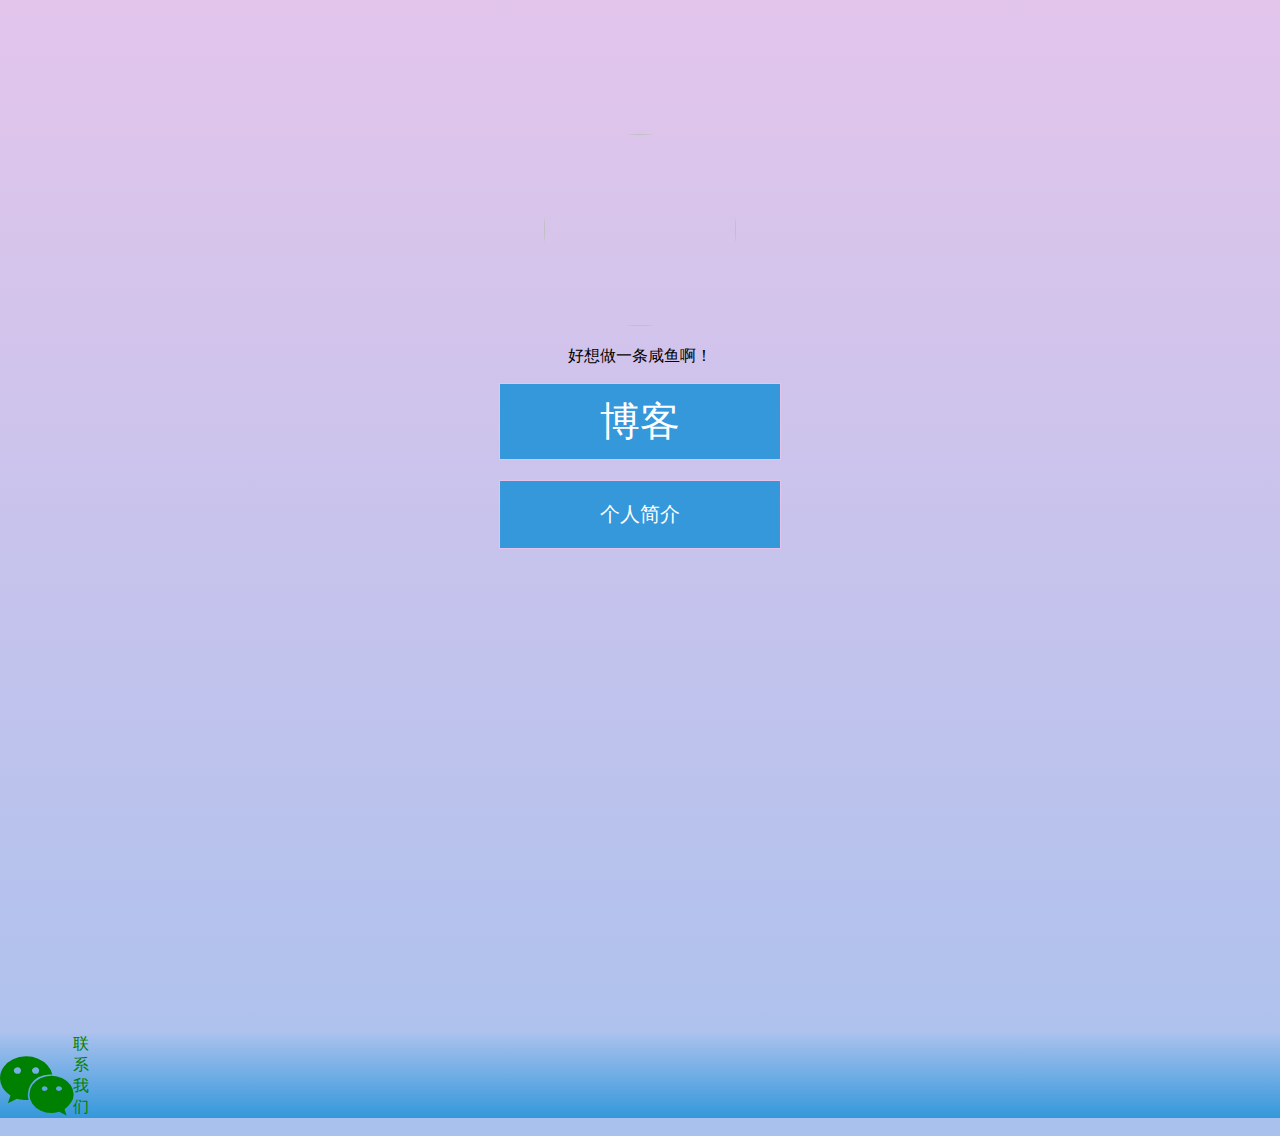
==== blog/index.html @ 5c24050c "重新排版网页布局(index.html,index.css)" ====
<!DOCTYPE html>
<html lang="en">
<head>
    <meta charset="UTF-8">
    <meta http-equiv="X-UA-Compatible" content="IE=edge">
    <meta name="viewport" content="width=device-width, initial-scale=1.0">
    <title>首页</title>

    <link rel="stylesheet" href="index.css">
    <link rel="stylesheet" href="index.js">

    <link href="https://cdn.bootcdn.net/ajax/libs/font-awesome/4.7.0/css/font-awesome.min.css" rel="stylesheet">
</head>

<body style="display:inline">
    <div style="height: 100px; display: flex;">
        <div style="width: 100px;">
            <!-- 音乐 -->
            <iframe frameborder="no" border="0" marginwidth="0" marginheight="0" width=330 height=86 src="//music.163.com/outchain/player?type=2&id=477250101&auto=1&height=66"></iframe>
        </div>
        <div class="music" style="width: 80%; height:100px">
        </div>
    </div>

    <div style="height: 100vh;">
        <p style="text-align: center;";>
            <!-- 本人的帅气头像 -->
            <img class="A" src="http://cdn-hw-static.shanhutech.cn/bizhi/staticwp/202212/6a67c8b1f6cdae8bc92fbd85e9f15967--1346859535.jpg">
        </p>
        <p style="text-align: center;";>好想做一条咸鱼啊！</p>
        <div class="btn">
            <a href="http://www.gmvpn.tk/">
                <button class="btn1">博客</button>          
            </a>
        </div>
        <div class="btn">
            <a href="about.html">
                <button class="btn2">个人简介</button>
            </a>
        </div>
    </div>

    <!-- 底部 -->
    <div class="dibu" style="height: 100%; display:flex; background:linear-gradient(#a9c1ed,#3498db);">
        <div style="width: 100px;color: green; display: contents;">
            <i style="margin-top: 20px;" class="fa fa-weixin fa-4x" aria-hidden="true"></i>
        </div>
        <div style="width: 10px; color: green;">
            联系我们
        </div>
        <div style="width: 100%"></div>
    </div>
</body>

</html>
---- blog/index.css ----
body{
    background:linear-gradient(#e3c5eb,#a9c1ed);
}
.body
{
    margin: 0;
    padding: 0;

}
/* *
{
    border: 1px solid;
} */


.A{
/* 实现圆形头像 */
    border-radius: 50%;

/* 保持图片比例 */
    width: 192px;
    height: 192px;
    object-fit: cover;  /* 保持图片比列 */
}


.btn{
    text-align:center;
    margin-top: 0px;    /* 更改位置 */
}
.btn1{
    padding: 10px 100px;    /* 更改大小 */
    border: 1px solid #e3c5eb;  /* 方框颜色 */
    font-size:40px;
    background-color: #3498db;
    color: #fff;
    transition: 0.8s;   /* 动画过渡 */
}
.btn1:hover{    /* 当鼠标指针移动到当前执行 */
    color: #3498db;    /* 字体颜色 */
    background-color:#fff ;
}
/* .btn1::before{
    content: "";
    position: absolute;
    left: 0;
    width: 100%;
    height: 0%;
    background: #3498db;
    z-index: -1;
} */

.btn2{
    margin-top:20px;
    padding: 20px 100px;
    border: 1px solid #e3c5eb;
    font-size: 20px;
    background-color: #3498db;
    color:#fff;  
}
.btn2:hover{
    color: #3498db;
    background-color: #ffff;
}
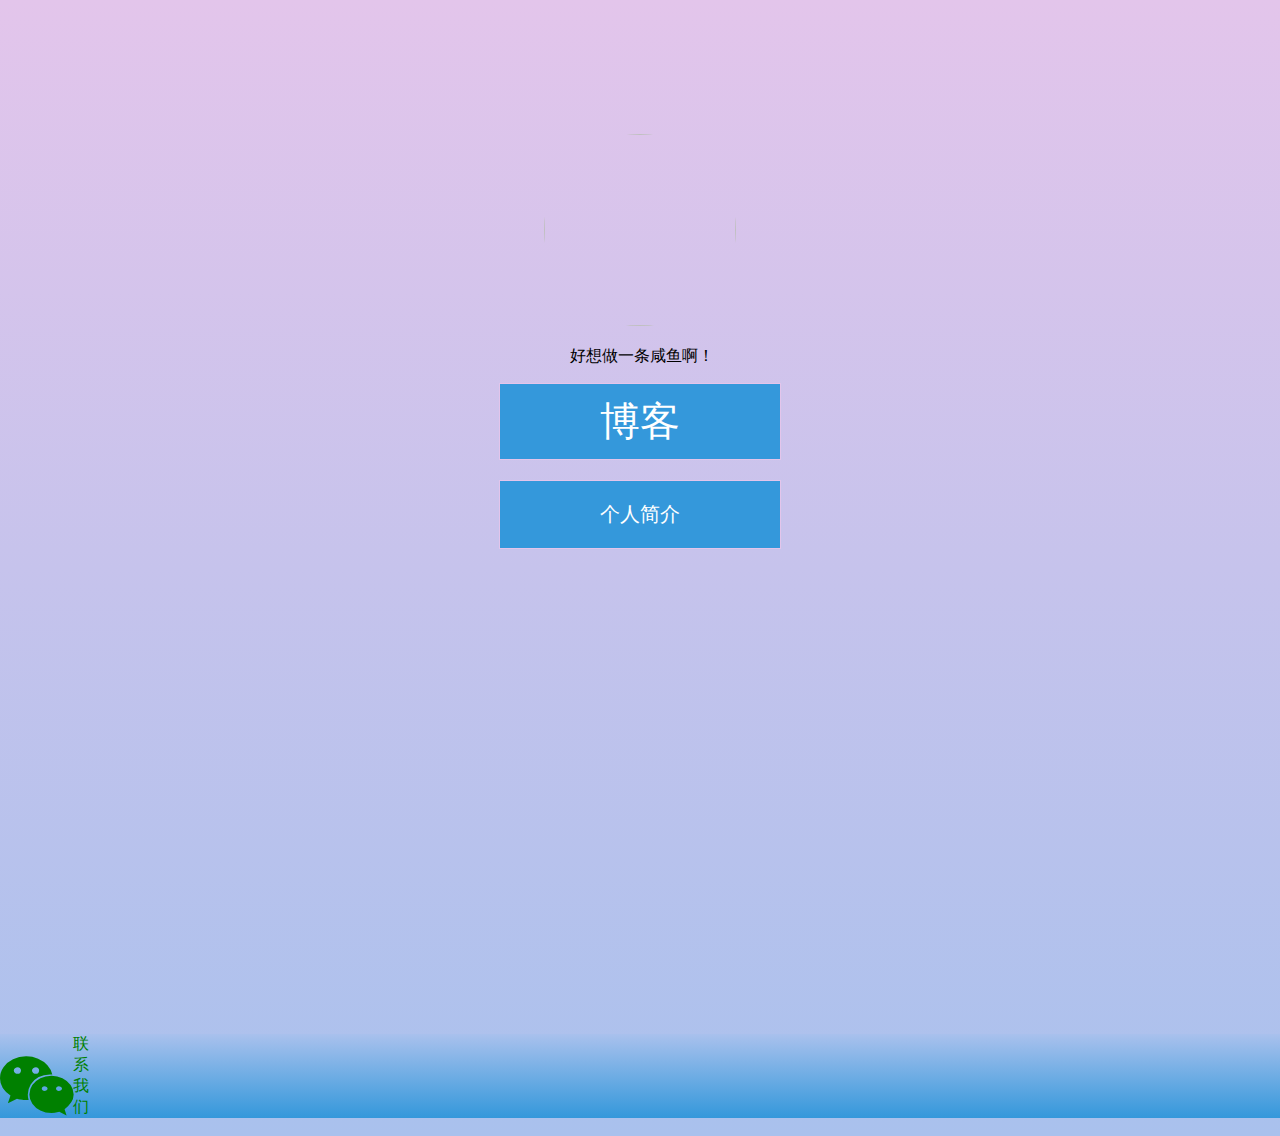
==== commit cbb44c44: "实现文字输入效果" ====
--- a/blog/index.html
+++ b/blog/index.html
@@ -27,7 +27,9 @@
             <!-- 本人的帅气头像 -->
             <img class="A" src="http://cdn-hw-static.shanhutech.cn/bizhi/staticwp/202212/6a67c8b1f6cdae8bc92fbd85e9f15967--1346859535.jpg">
         </p>
-        <p style="text-align: center;";>好想做一条咸鱼啊！</p>
+        <p class="B" style="text-align: center;";>⁠
+
+            ⁠</p>
         <div class="btn">
             <a href="http://www.gmvpn.tk/">
                 <button class="btn1">博客</button>          
--- a/blog/index.css
+++ b/blog/index.css
@@ -21,6 +21,33 @@
     width: 192px;
     height: 192px;
     object-fit: cover;  /* 保持图片比列 */
+}
+
+.B:after{
+    content: "好想做一条咸鱼啊！";
+    animation: B 7s infinite linear;
+}
+@keyframes B {
+    10% {
+        content: "haoxiang";
+        color: red;
+    }
+    30% {
+        content: "好想";
+        color: #3498db;
+    }
+    50%{
+        content: "好想zuoyitiao";
+        color: green;
+    }
+    70%{
+        content: "好想做一条xianyuaa";
+        color: #3498db;
+    }
+    90%{
+        content:"好想做一条咸鱼啊！";
+        color:red;
+    }
 }
 
 
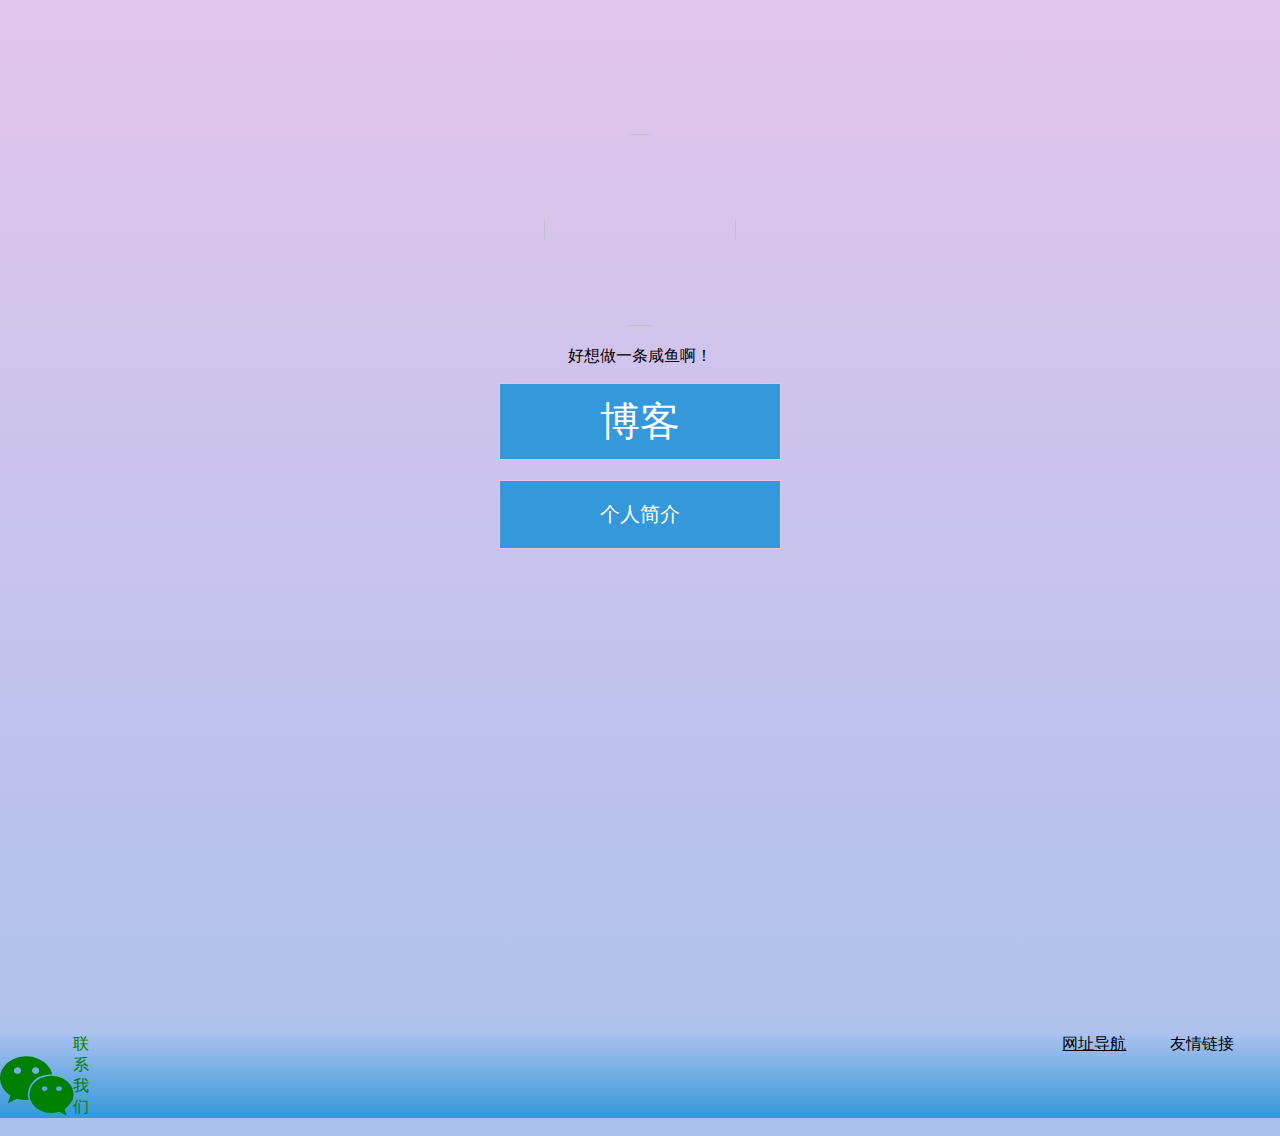
==== commit 3b798f08: "新增网站导航页面" ====
--- a/blog/index.html
+++ b/blog/index.html
@@ -27,9 +27,7 @@
             <!-- 本人的帅气头像 -->
             <img class="A" src="http://cdn-hw-static.shanhutech.cn/bizhi/staticwp/202212/6a67c8b1f6cdae8bc92fbd85e9f15967--1346859535.jpg">
         </p>
-        <p class="B" style="text-align: center;";>⁠
-
-            ⁠</p>
+        <p class="B" style="text-align: center;";>⁠⁠</p>
         <div class="btn">
             <a href="http://www.gmvpn.tk/">
                 <button class="btn1">博客</button>          
@@ -51,6 +49,19 @@
             联系我们
         </div>
         <div style="width: 100%"></div>
+        <div style="width: 300%"></div>
+
+        <div style="width: 100%">
+            <div style="height: 30%; display: flex">
+                <div style="width: 45%; text-align: center;">
+                    <a style="color: black;" href="navigation.html">网址导航</a>
+                </div>
+                <div style="width: 45%; text-align: center;">
+                    <a>友情链接</a>
+                </div>
+            </div>
+        </div>
+        
     </div>
 </body>
 
--- a/blog/index.css
+++ b/blog/index.css
@@ -25,28 +25,17 @@
 
 .B:after{
     content: "好想做一条咸鱼啊！";
-    animation: B 7s infinite linear;
+    animation: B 5s infinite linear;
 }
 @keyframes B {
     10% {
-        content: "haoxiang";
-        color: red;
+        content: "好想";
     }
-    30% {
-        content: "好想";
-        color: #3498db;
+    50% {
+        content: "好想做一条";
     }
-    50%{
-        content: "好想zuoyitiao";
-        color: green;
-    }
-    70%{
-        content: "好想做一条xianyuaa";
-        color: #3498db;
-    }
-    90%{
-        content:"好想做一条咸鱼啊！";
-        color:red;
+    100%{
+        content: "好想做一条咸鱼啊！";
     }
 }
 
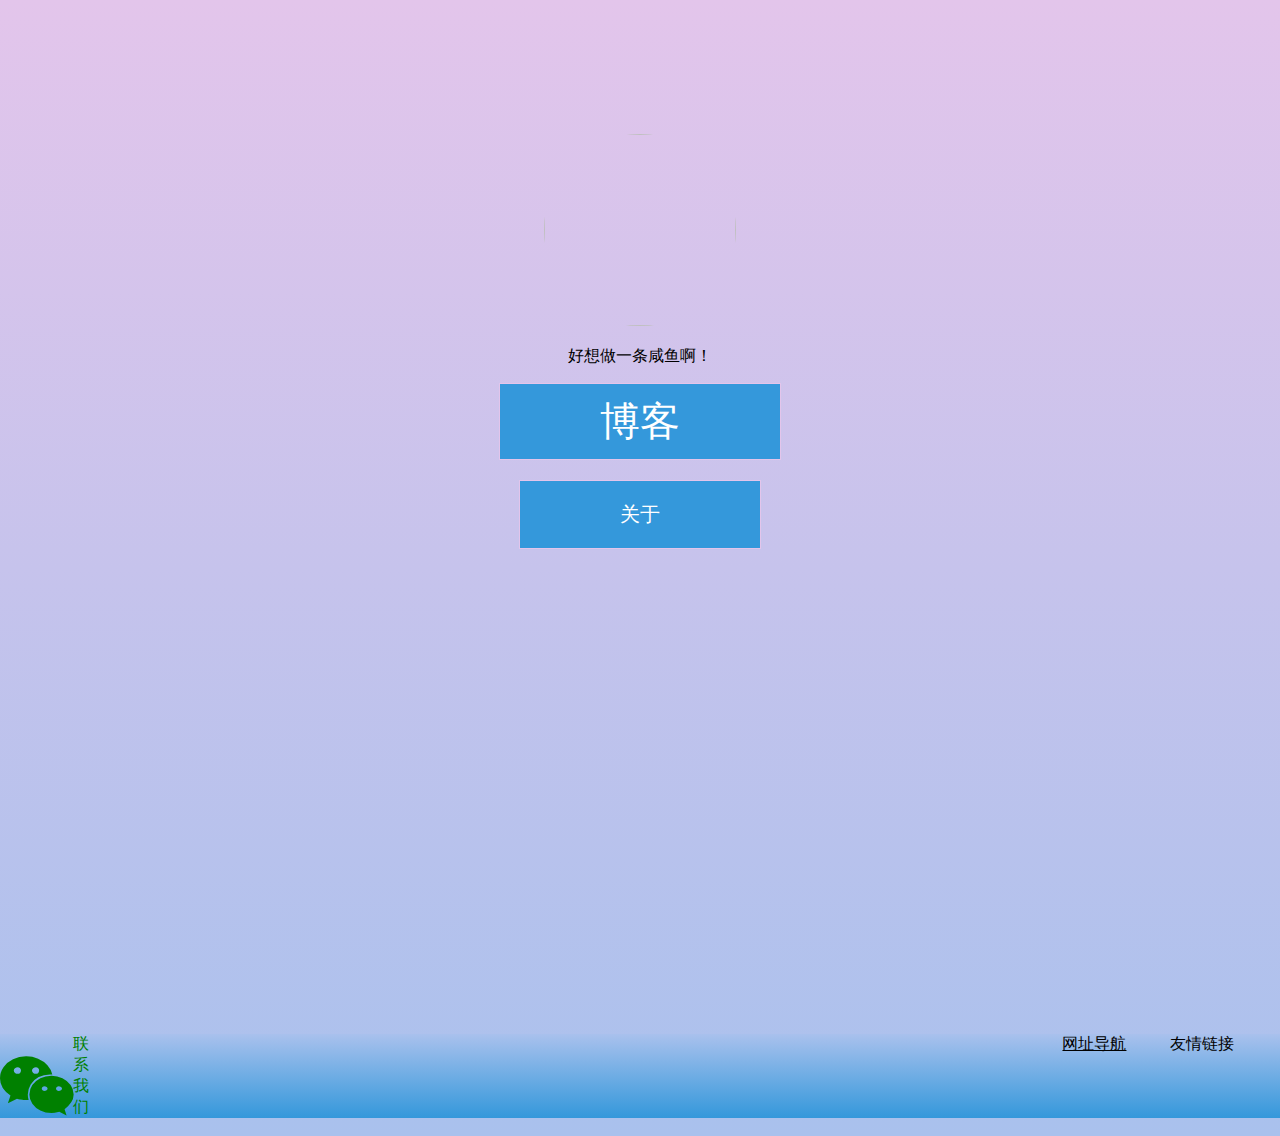
==== commit f4124296: "修改页面（index.html）" ====
--- a/blog/index.html
+++ b/blog/index.html
@@ -35,7 +35,7 @@
         </div>
         <div class="btn">
             <a href="about.html">
-                <button class="btn2">个人简介</button>
+                <button class="btn2">关于</button>
             </a>
         </div>
     </div>
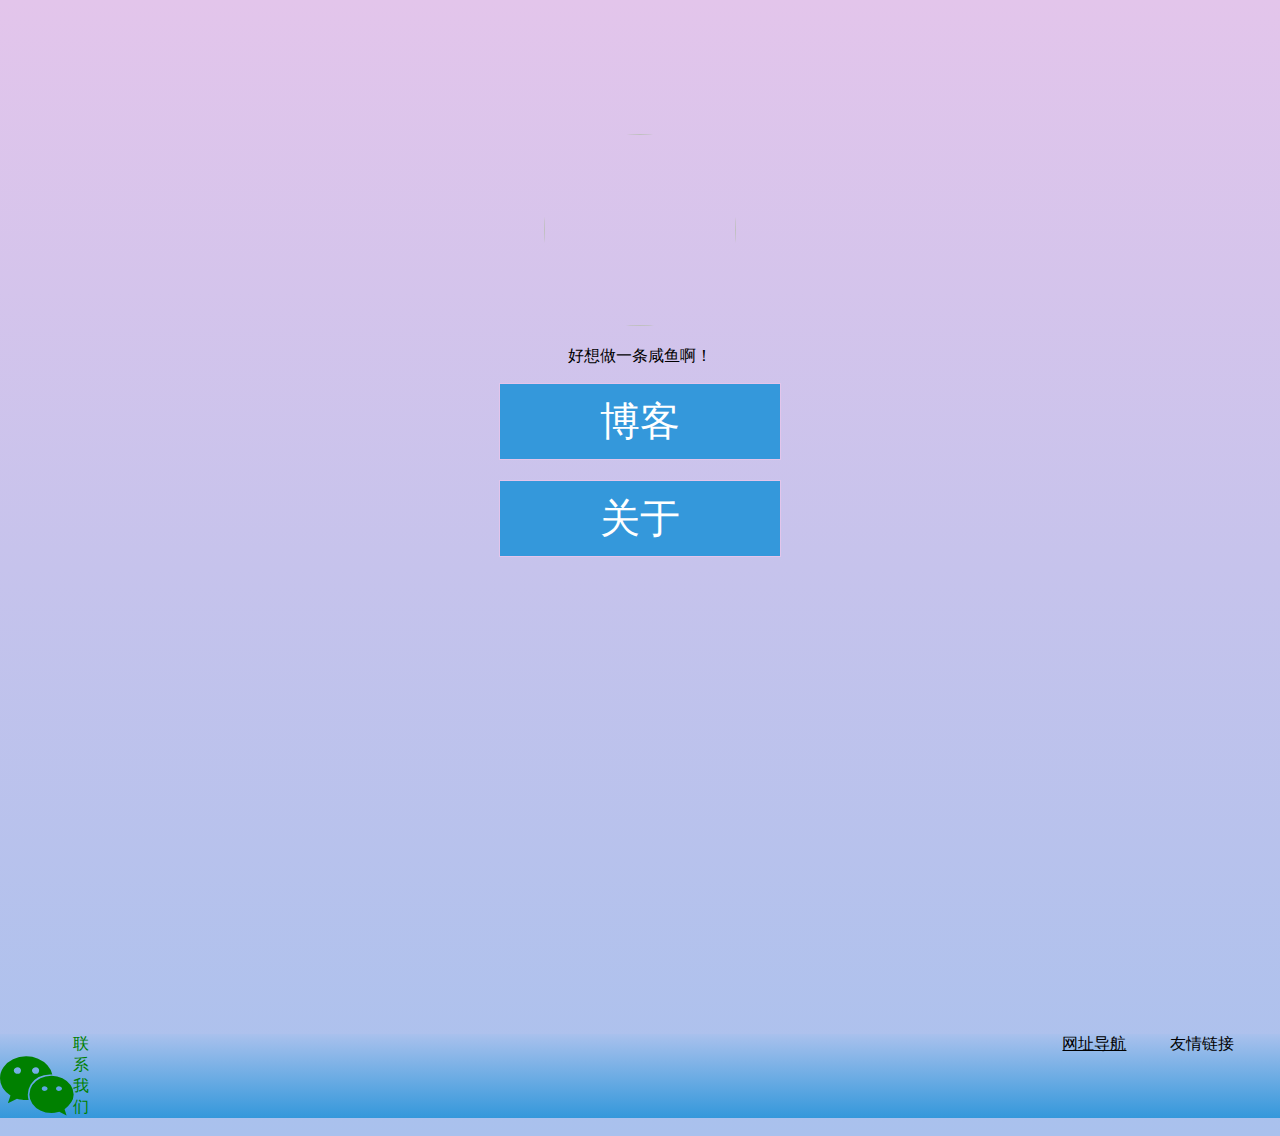
==== commit 26eed1e4: "更改布局" ====
--- a/blog/index.html
+++ b/blog/index.html
@@ -27,6 +27,7 @@
             <!-- 本人的帅气头像 -->
             <img class="A" src="http://cdn-hw-static.shanhutech.cn/bizhi/staticwp/202212/6a67c8b1f6cdae8bc92fbd85e9f15967--1346859535.jpg">
         </p>
+        <!-- 实现文字输入效果 -->
         <p class="B" style="text-align: center;";>⁠⁠</p>
         <div class="btn">
             <a href="http://www.gmvpn.tk/">
--- a/blog/index.css
+++ b/blog/index.css
@@ -68,9 +68,9 @@
 
 .btn2{
     margin-top:20px;
-    padding: 20px 100px;
+    padding: 10px 100px;
     border: 1px solid #e3c5eb;
-    font-size: 20px;
+    font-size: 40px;
     background-color: #3498db;
     color:#fff;  
 }
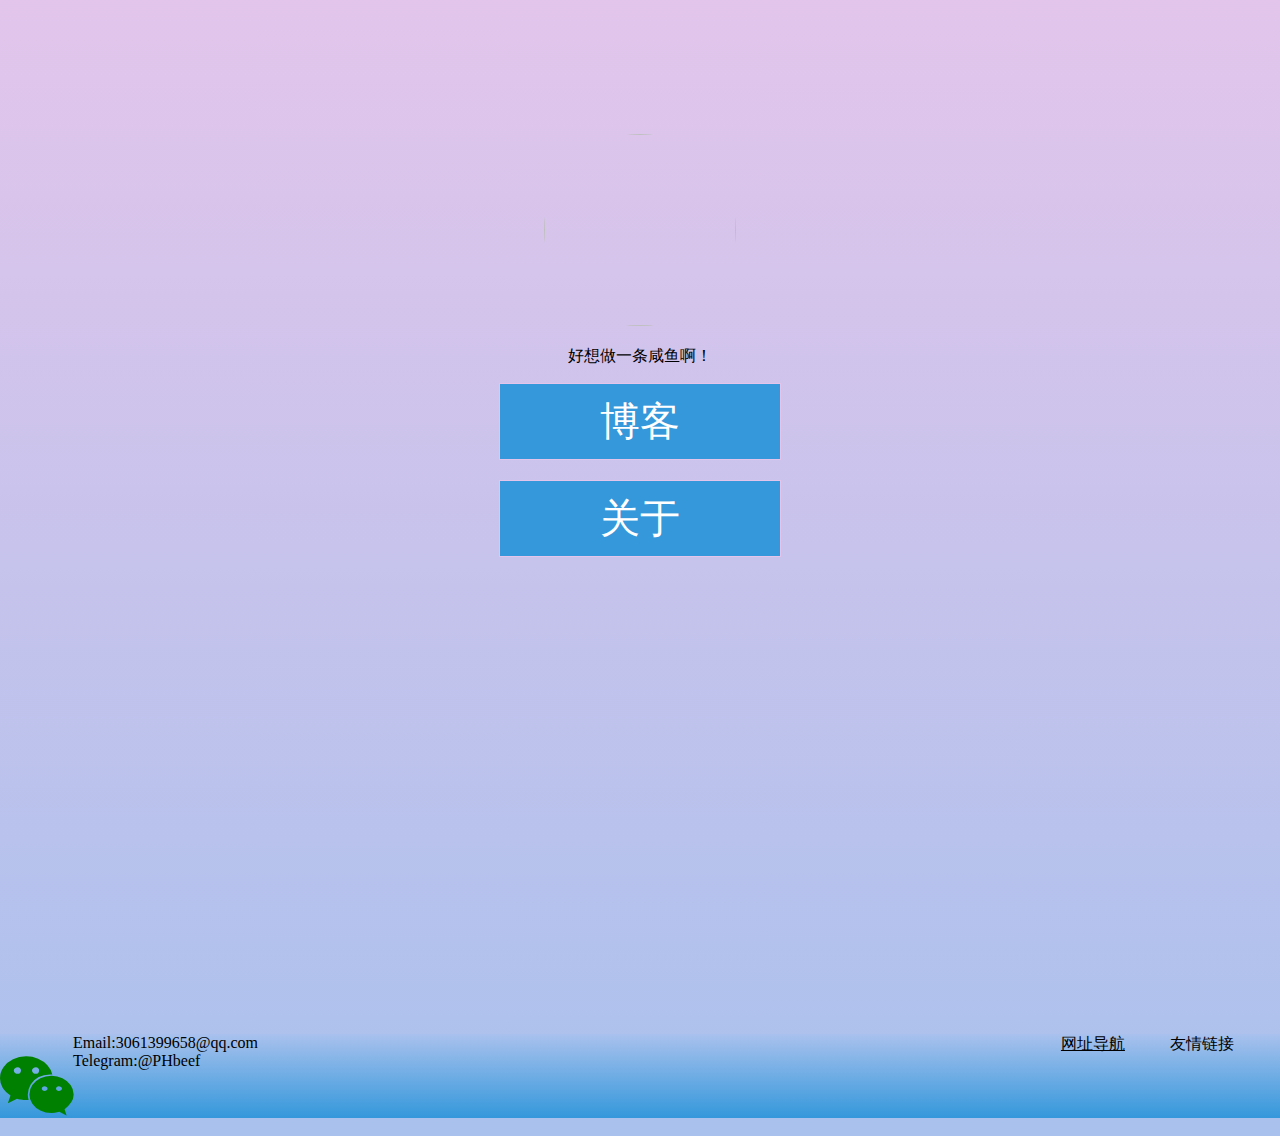
==== commit 6686f14b: "修改布局，增加404页面" ====
--- a/blog/index.html
+++ b/blog/index.html
@@ -30,7 +30,7 @@
         <!-- 实现文字输入效果 -->
         <p class="B" style="text-align: center;";>⁠⁠</p>
         <div class="btn">
-            <a href="http://www.gmvpn.tk/">
+            <a href="404.html">
                 <button class="btn1">博客</button>          
             </a>
         </div>
@@ -46,10 +46,10 @@
         <div style="width: 100px;color: green; display: contents;">
             <i style="margin-top: 20px;" class="fa fa-weixin fa-4x" aria-hidden="true"></i>
         </div>
-        <div style="width: 10px; color: green;">
-            联系我们
+        <div style="width: 100%;display: grid;">
+            Email:3061399658@qq.com
+            Telegram:@PHbeef
         </div>
-        <div style="width: 100%"></div>
         <div style="width: 300%"></div>
 
         <div style="width: 100%">
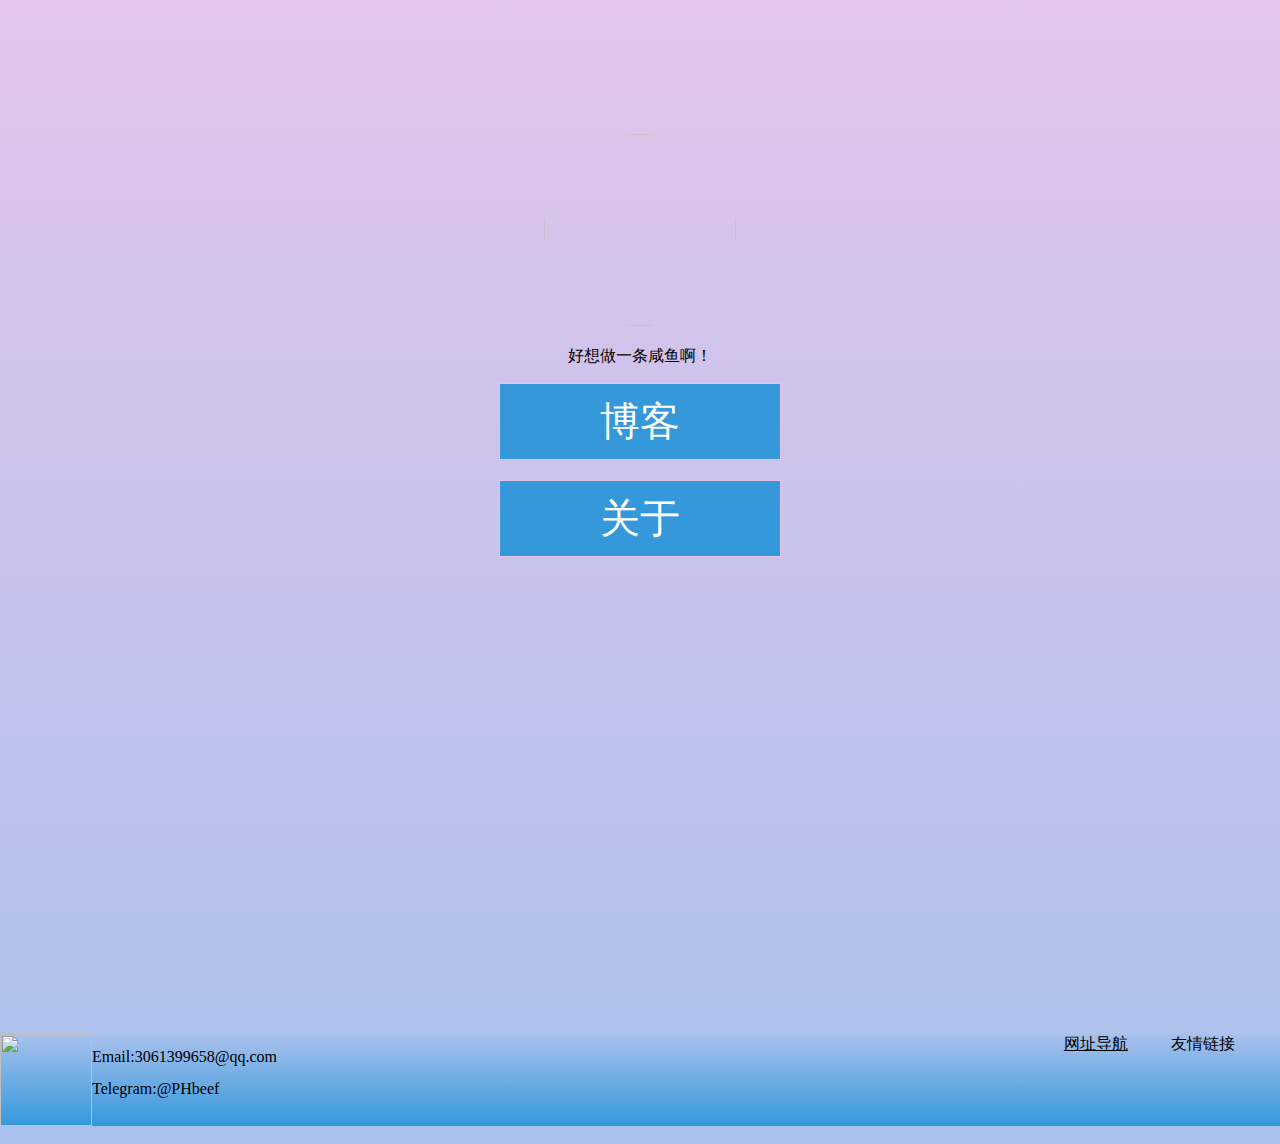
==== commit b535ab49: "修改主页布局和图标" ====
--- a/blog/index.html
+++ b/blog/index.html
@@ -30,29 +30,31 @@
         <!-- 实现文字输入效果 -->
         <p class="B" style="text-align: center;";>⁠⁠</p>
         <div class="btn">
-            <a href="404.html">
+            <a href="/blog/blog.html">
                 <button class="btn1">博客</button>          
             </a>
         </div>
         <div class="btn">
-            <a href="about.html">
+            <a href="404.html">
                 <button class="btn2">关于</button>
             </a>
         </div>
     </div>
 
     <!-- 底部 -->
-    <div class="dibu" style="height: 100%; display:flex; background:linear-gradient(#a9c1ed,#3498db);">
-        <div style="width: 100px;color: green; display: contents;">
-            <i style="margin-top: 20px;" class="fa fa-weixin fa-4x" aria-hidden="true"></i>
+    <div style="height: 100%; display:flex;background:linear-gradient(#a9c1ed,#3498db);">
+        <div style="width: 100px;display: contents;">
+            <img class="weixin" src="/jpg/微信.png">
         </div>
         <div style="width: 100%;display: grid;">
-            Email:3061399658@qq.com
-            Telegram:@PHbeef
+            <div style="height: 25%;display: flex;"></div>
+            <div style="height: 25%">Email:3061399658@qq.com</div>
+            <div style="height: 25%">Telegram:@PHbeef</div>
+            <div style="height: 25%;display: flex;"></div>
         </div>
         <div style="width: 300%"></div>
 
-        <div style="width: 100%">
+        <div style="width: 100%;height: 100%;">
             <div style="height: 30%; display: flex">
                 <div style="width: 45%; text-align: center;">
                     <a style="color: black;" href="navigation.html">网址导航</a>
--- a/blog/index.css
+++ b/blog/index.css
@@ -39,6 +39,10 @@
     }
 }
 
+.weixin{
+    width: 92px;
+    height: 92px; 
+}
 
 .btn{
     text-align:center;
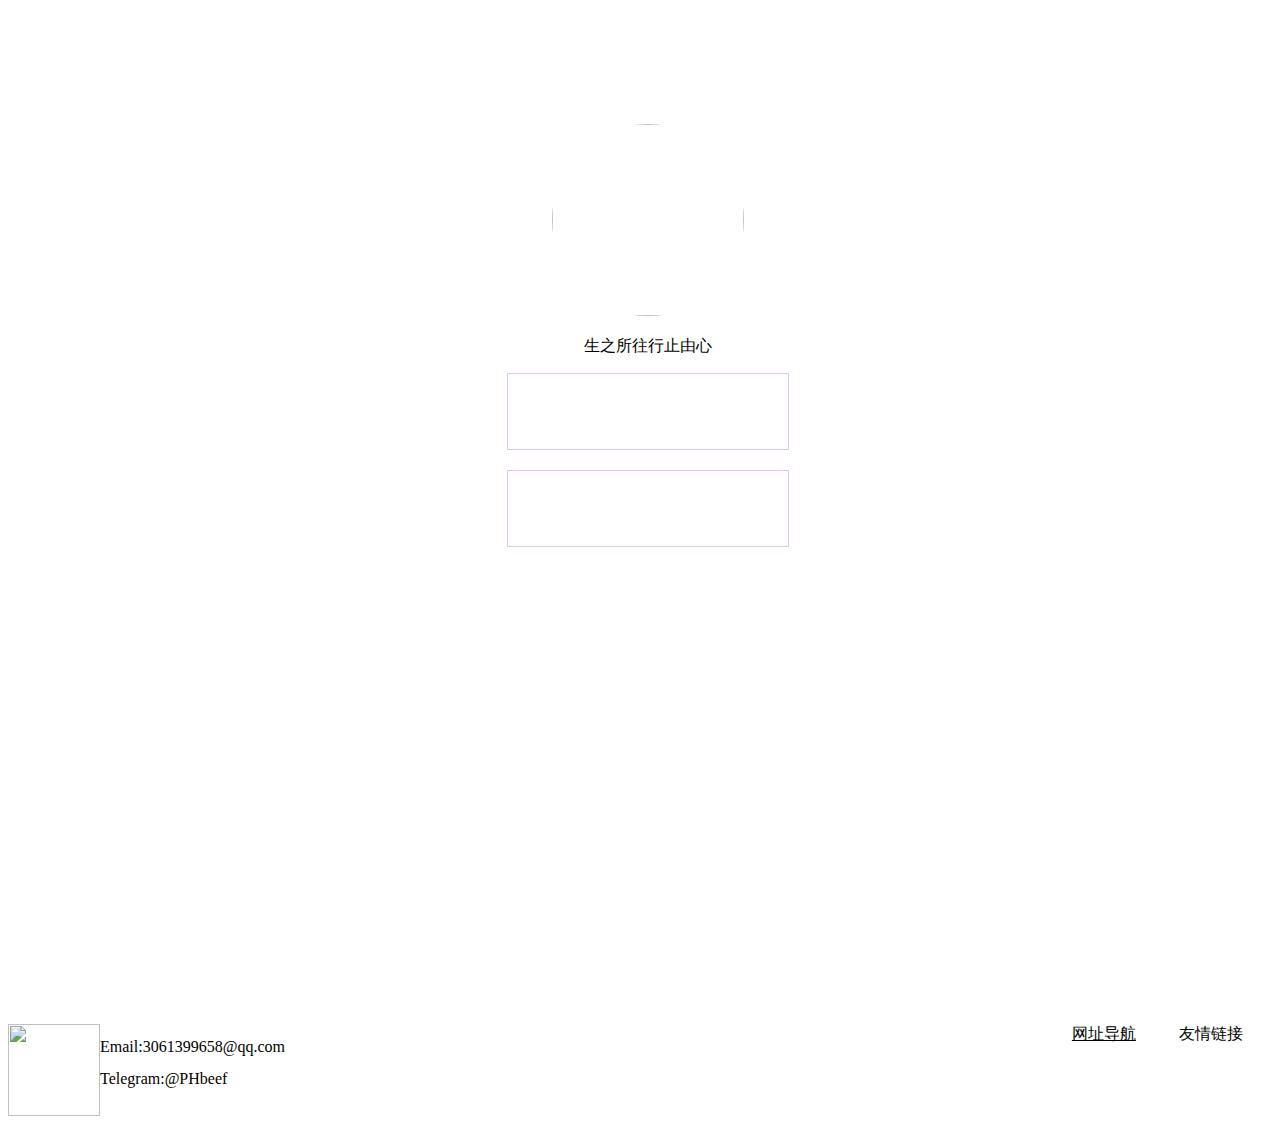
==== commit 6cd02058: "更改布局修改页面" ====
--- a/blog/index.html
+++ b/blog/index.html
@@ -12,7 +12,10 @@
     <link href="https://cdn.bootcdn.net/ajax/libs/font-awesome/4.7.0/css/font-awesome.min.css" rel="stylesheet">
 </head>
 
-<body style="display:inline">
+<body style="width: 100%;height:100%;">
+    <span></span>
+    <span></span>
+    <span></span>
     <div style="height: 100px; display: flex;">
         <div style="width: 100px;">
             <!-- 音乐 -->
@@ -23,10 +26,7 @@
     </div>
 
     <div style="height: 100vh;">
-        <p style="text-align: center;";>
-            <!-- 本人的帅气头像 -->
-            <img class="A" src="http://cdn-hw-static.shanhutech.cn/bizhi/staticwp/202212/6a67c8b1f6cdae8bc92fbd85e9f15967--1346859535.jpg">
-        </p>
+        <p style="text-align: center;";><!-- 本人的帅气头像 --><img class="A" src=""></p> <!-- 填充 -->
         <!-- 实现文字输入效果 -->
         <p class="B" style="text-align: center;";>⁠⁠</p>
         <div class="btn">
@@ -42,7 +42,7 @@
     </div>
 
     <!-- 底部 -->
-    <div style="height: 100%; display:flex;background:linear-gradient(#a9c1ed,#3498db);">
+    <div style="height: 100%; display:flex;">
         <div style="width: 100px;display: contents;">
             <img class="weixin" src="/jpg/微信.png">
         </div>
--- a/blog/index.css
+++ b/blog/index.css
@@ -1,5 +1,10 @@
 body{
+    /*
     background:linear-gradient(#e3c5eb,#a9c1ed);
+    */
+    background-image: url(/jpg/9feb9b7a51e0e8cf7e6b9be1dbe93f92--3965176068.jpg);
+    background-size:cover; /* 图片适应布局（注：浏览器窗口模式运行） */
+    background-attachment: fixed; /* 图片居中 */
 }
 .body
 {
@@ -24,18 +29,33 @@
 }
 
 .B:after{
-    content: "好想做一条咸鱼啊！";
-    animation: B 5s infinite linear;
+    content: "生之所往行止由心";
+    animation: B 6s;
 }
 @keyframes B {
     10% {
-        content: "好想";
+        content: "生";
     }
-    50% {
-        content: "好想做一条";
+    20% {
+        content: "生之";
     }
-    100%{
-        content: "好想做一条咸鱼啊！";
+    30%{
+        content: "生之所";
+    }
+    40%{
+        content: "生之所往";
+    }
+    50%{
+        content: "生之所往行";
+    }
+    60%{
+        content: "生之所往行止";
+    }
+    70%{
+        content: "生之所往行止由";
+    }
+    80%{
+        content: "生之所往行止由心";
     }
 }
 
@@ -55,7 +75,10 @@
     background-color: #3498db;
     color: #fff;
     transition: 0.8s;   /* 动画过渡 */
+
+    background-color: transparent;  /* 透明 */
 }
+
 .btn1:hover{    /* 当鼠标指针移动到当前执行 */
     color: #3498db;    /* 字体颜色 */
     background-color:#fff ;
@@ -76,9 +99,72 @@
     border: 1px solid #e3c5eb;
     font-size: 40px;
     background-color: #3498db;
-    color:#fff;  
+    color:#fff;
+    
+    background-color: transparent;  /* 透明 */
 }
 .btn2:hover{
     color: #3498db;
     background-color: #ffff;
 }
+
+
+span{
+    position: absolute;
+    top: 50%;
+    left: 50%;
+    width: 16px;
+    height: 16px;
+    background-color: #fff;
+    border-radius: 50%;
+    box-shadow: 0 0 0 4px rgba(255,255,255,0.1),
+    0 0 0 8px rgba(255,255,255,0.1),
+    0 0 0 20px rgba(255,255,255,0.1);  
+
+    animation: animate 5s linear infinite;  /* 播放动画 */
+}
+span::before{
+    content: "";
+    position:absolute;
+    top: 50%;
+    transform:translateY(-50);
+    width: 300px;
+    height: 3px;
+    background:linear-gradient(90deg,#fff,transparent)
+}
+/* 动画 */
+@keyframes animate {
+    0%{
+        transform: rotate(315deg) translateX(0);
+        opacity: 1;
+    }
+    90%{
+        opacity: 1;
+    }
+    100%{
+        transform: rotate(315deg) translateX(-1000px);
+        opacity: 0;
+    }
+}
+
+span:nth-child(1){
+    top: 0;
+    right: 0;
+    left: initial;
+    animation-delay: 0s;
+    animation-duration: 5s;
+}
+span:nth-child(2){
+    top: 20;
+    right: 0;
+    left: initial;
+    animation-delay: 0s;
+    animation-duration: 5s;
+}
+span:nth-child(3){
+    top: 30px;
+    right: 0;
+    left: initial;
+    animation-delay: 0s;
+    animation-duration: 10s;
+}
